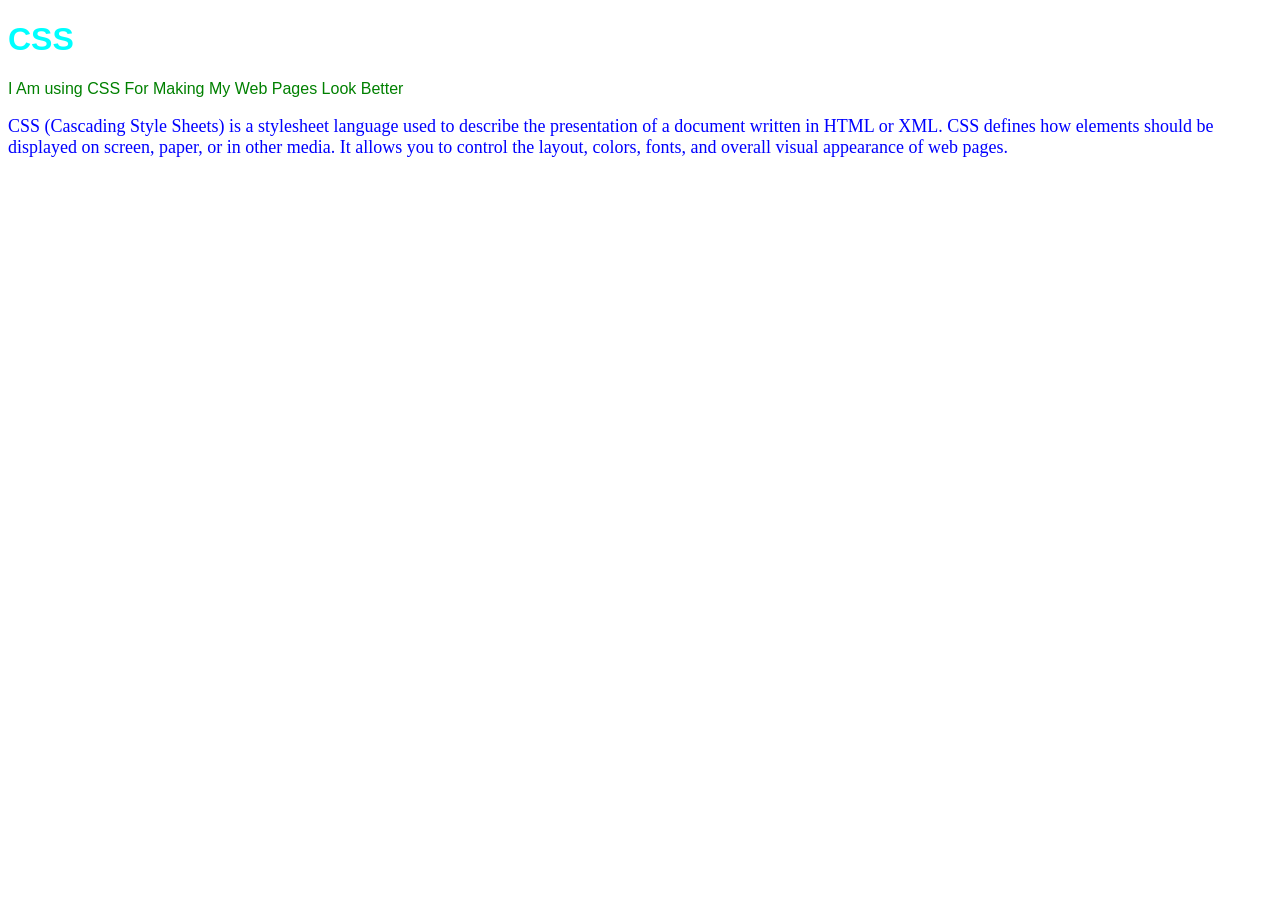
==== css.html @ 69d28703 "vk1807" ====
<!DOCTYPE html>
<html lang="en">
<head>
    <meta charset="UTF-8">
    <meta name="viewport" content="width=device-width, initial-scale=1.0">
    <title>CSS HTML</title>
    <style>
      span{
        color: green;
        font-family: Arial, sans-serif;
        font-size: 16px;
      }
    </style>
    <link rel="stylesheet" href="style.css">
</head>
<body>
    <h1>CSS</h1>
    <span>I Am using CSS For Making My Web Pages Look Better</span>
    <p style="color: blue; font-size: 18px;">CSS (Cascading Style Sheets) is a stylesheet language used to describe the presentation of a document written in HTML or XML. CSS defines how elements should be displayed on screen, paper, or in other media. It allows you to control the layout, colors, fonts, and overall visual appearance of web pages.</p>
</body>
</html>
---- style.css ----
h1{
    color:aqua;
    font-family: Roboto, sans-serif;
}
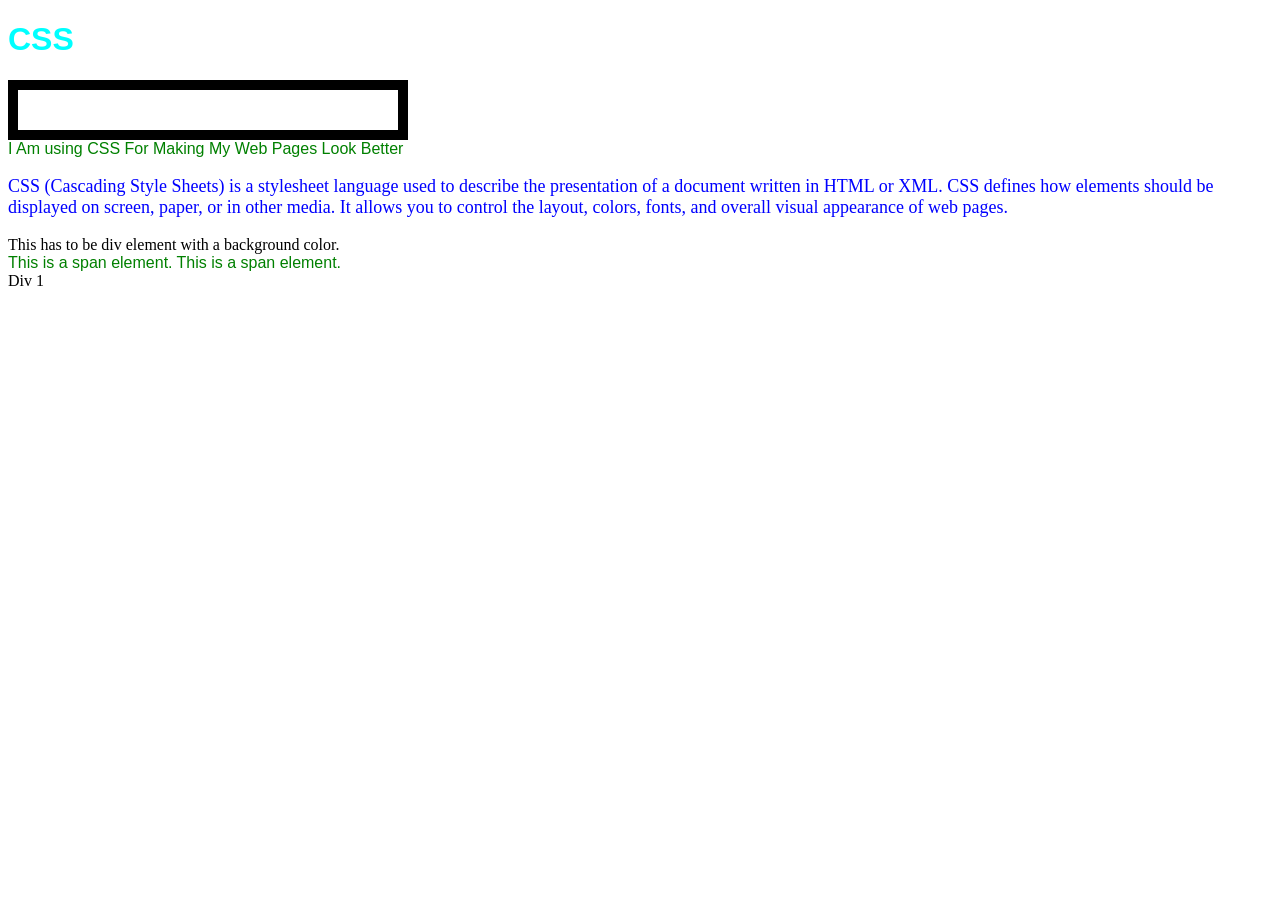
==== commit 1a117343: "5" ====
--- a/css.html
+++ b/css.html
@@ -1,21 +1,49 @@
 <!DOCTYPE html>
 <html lang="en">
+
 <head>
-    <meta charset="UTF-8">
-    <meta name="viewport" content="width=device-width, initial-scale=1.0">
-    <title>CSS HTML</title>
-    <style>
-      span{
-        color: green;
-        font-family: Arial, sans-serif;
-        font-size: 16px;
+  <meta charset="UTF-8">
+  <meta name="viewport" content="width=device-width, initial-scale=1.0">
+  <title>CSS HTML</title>
+  <style>
+    #div1 {
+      .box {
+        width: 300px;
+        height: 150px;
+        padding: 20px;
+        border: 5px solid gray;
+        margin: 40px;
       }
-    </style>
-    <link rel="stylesheet" href="style.css">
+    }
+    .card {
+      width: 400px;
+      padding: 20px;
+      border: 10px solid black;
+      box-sizing: border-box;
+    }
+
+    span {
+      color: green;
+      font-family: Arial, sans-serif;
+      font-size: 16px;
+    }
+  </style>
+  <link rel="stylesheet" href="style.css">
 </head>
 <body>
-    <h1>CSS</h1>
-    <span>I Am using CSS For Making My Web Pages Look Better</span>
-    <p style="color: blue; font-size: 18px;">CSS (Cascading Style Sheets) is a stylesheet language used to describe the presentation of a document written in HTML or XML. CSS defines how elements should be displayed on screen, paper, or in other media. It allows you to control the layout, colors, fonts, and overall visual appearance of web pages.</p>
+  <h1>CSS</h1>
+  <div class="card"></div>
+  <span>I Am using CSS For Making My Web Pages Look Better</span>
+  <p style="color: blue; font-size: 18px;">CSS (Cascading Style Sheets) is a stylesheet language used to describe the
+    presentation of a document written in HTML or XML. CSS defines how elements should be displayed on screen, paper, or
+    in other media. It allows you to control the layout, colors, fonts, and overall visual appearance of web pages.</p>
+  <div>
+    This has to be div element with a background color.
+  </div>
+  <span id="span1">This is a span element.</span>
+  <span id="span2">This is a span element.</span>
+  <div id="div1">
+    Div 1
+  </div>
 </body>
 </html>
